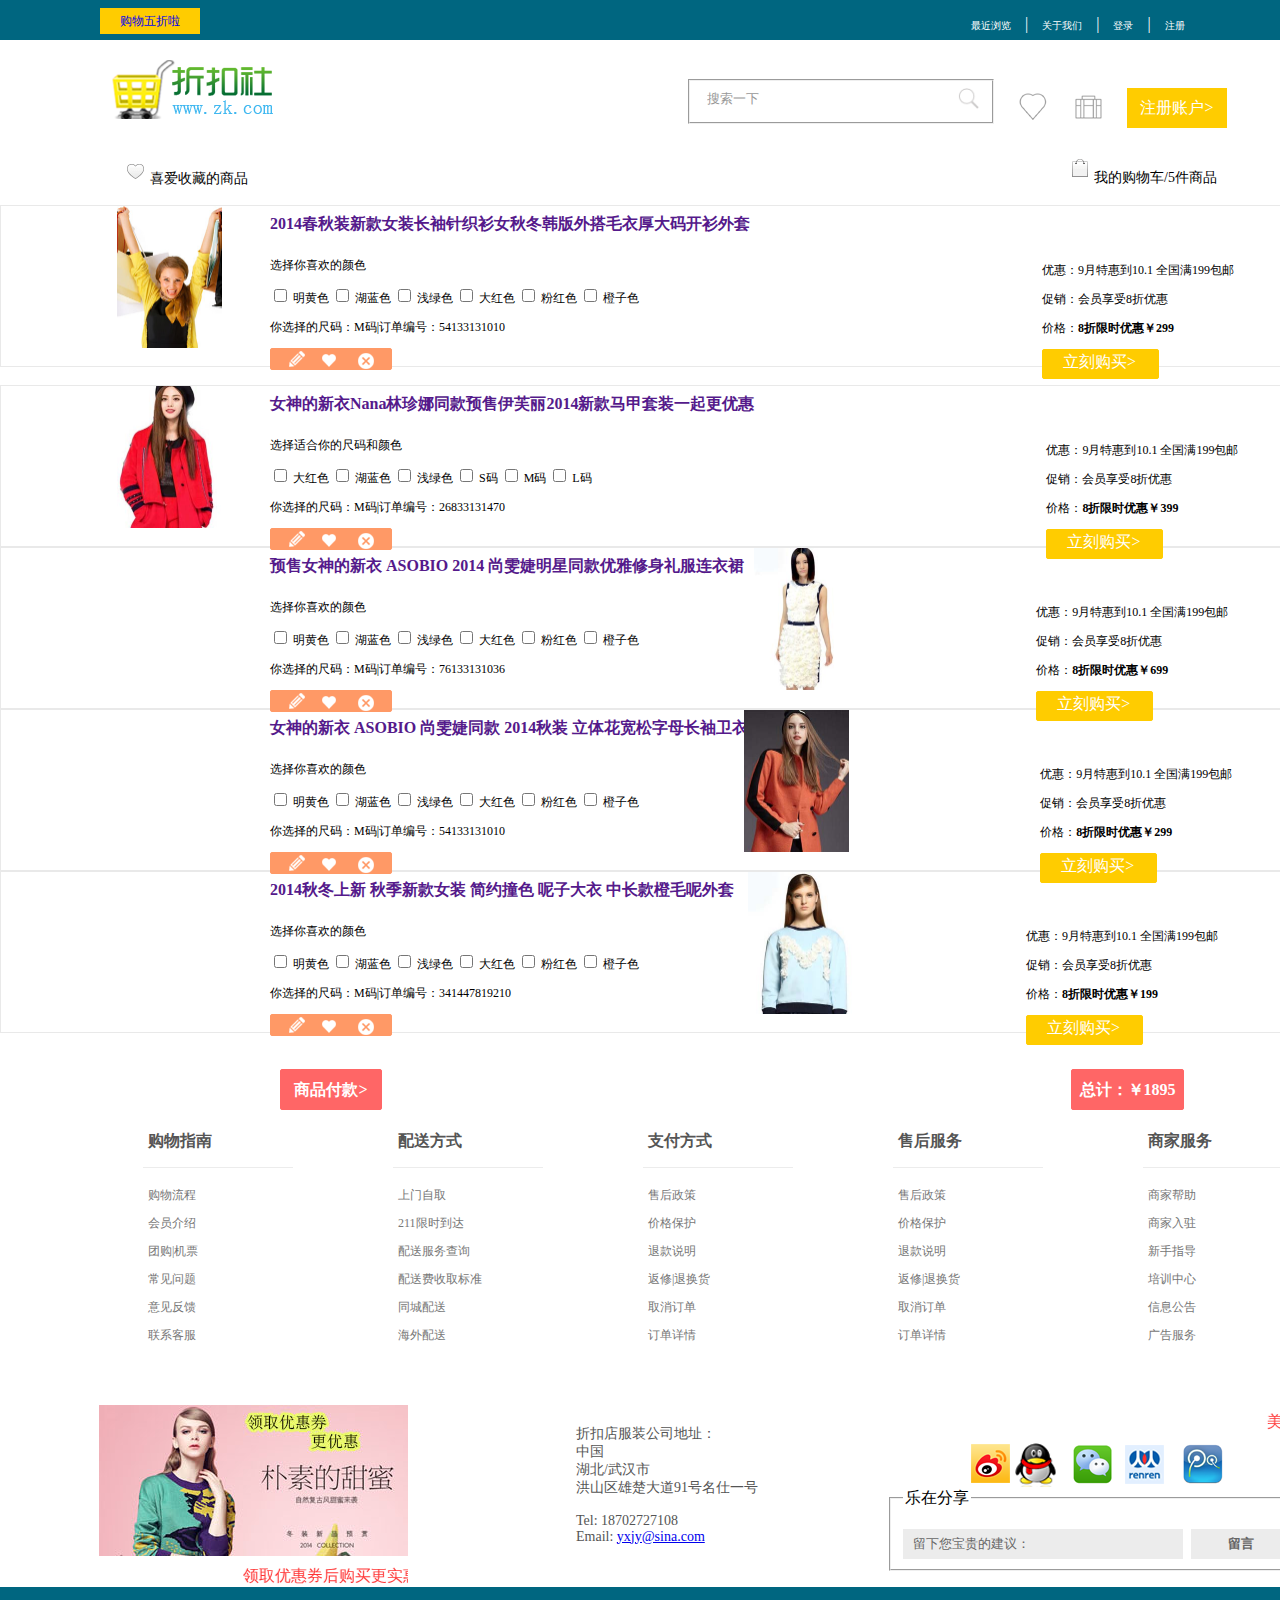
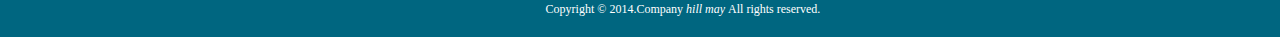
==== cart.html @ cf37ea9e "my" ====
<!DOCTYPE html PUBLIC "-//W3C//DTD XHTML 1.0 Transitional//EN" "http://www.w3.org/TR/xhtml1/DTD/xhtml1-transitional.dtd">
<html xmlns="http://www.w3.org/1999/xhtml">
<head>
<meta http-equiv="Content-Type" content="text/html; charset=utf-8" />
<title>购物车详情</title>
<link href="css/shopping.css" rel='stylesheet' type='text/css' />
<link href="css/shopcart.css" rel='stylesheet' type='text/css' />
</head>

<body>
<!------start header top------->
<div class="top1">
  <div class="top-left">
    <p> <a href="goodslist.html" target="_blank">购物五折啦</a></p>
  </div>
  <div class="top-middle">
    <marquee id="move">
    欢迎下载折扣店APP,折扣店随时随地带你购物！
    </marquee>
  </div>
  <div class="top-right">
    <ul>
      <li> <a href="#">最近浏览</a></li>
      |
      <li> <a href="#">关于我们</a></li>
      |
      <li> <a target="_blank">登录</a></li>
      |
      <li> <a href="register.html" target="_blank">注册</a></li>
    </ul>
  </div>
</div>
<!------ end header top-------> 
<!------start header logo------>
<div class="header1">
  <div id="logo"> <a title="折扣社" href="index.html"><img src="images/logo.png" alt="折扣店logo" /></a> </div>
  <div class="search">
    <form action="#" method="post" id="sitesearch">
      <fieldset>
        <input type="text" value="搜索一下" onfocus="this.value=(this.value=='搜索一下)? '' : this.value ;" />
        <input type="image" src="images/search.png" id="search" alt="搜索一下" />
      </fieldset>
    </form>
  </div>
  <div class="icon1"> <a href=""><img  class="img1" src="images/love.png"  title="收藏"/> </a> </div>
  <div class="icon2"><a href=""> <img  class="img1"  src="images/bag.png" title="购物车" /> </a> </div>
  <div class="icon3"> <a  class="register_user" href="register.html" target="_blank">注册账户&gt;</a> </div>
</div>
<!------end header logo------> 

<!--------start header menu--------->


<!--------end header menu---------> 

<!--------start content1--------->
<div class="cart">
<div class="cart1">
  <div class="cart1-right"><img src="images/bag1.png" />我的购物车/5件商品</div>
  <div class="cart1-left "><img src="images/art1.png" />喜爱收藏的商品</div>
</div>
<div class="cart2">
<div class="cart2-left"> <img src="images/choose1.jpg" width="105px" height="142px" /> </div>
<div class="cart2-middle">
  <h4> <a href="">2014春秋装新款女装长袖针织衫女秋冬韩版外搭毛衣厚大码开衫外套</a></h4>
  <p> 选择你喜欢的颜色</p>
  <form>
    <input type="checkbox" name="颜色" value="color 1" />
    明黄色
    <input type="checkbox" name="颜色" value="color2" />
    湖蓝色
    <input type="checkbox" name="颜色" value="color3" />
    浅绿色
    <input type="checkbox" name="颜色" value="color4" />
    大红色
    <input type="checkbox" name="颜色" value="color5" />
    粉红色
    <input type="checkbox" name="颜色" value="color6" />
    橙子色
  </form>
  <p>你选择的尺码：M码|订单编号：54133131010</p>
  <div class="middle-pic">
    <div class="middle-pic1"><img src="images/s_icon1.png" /></div>
    <div class="middle-pic2"><img src="images/s_icon2.png" /></div>
    <div class="middle-pic3"><img src="images/s_icon3.png"  /></div>
  </div>
  <div class="cart2-right">
    <p>优惠：9月特惠到10.1 全国满199包邮</p>
    <p>促销：会员享受8折优惠</p>
    <p>价格：<strong>8折限时优惠￥299</strong></p>
    <div class="pay"><a href="">立刻购买&gt;</a></div>
  </div>
</div>
<br />
<div class="cart3">
<div class="cart2-left"> <img src="images/choose2.jpg" width="105px" height="142px" /> </div>
<div class="cart2-middle">
  <h4> <a href="">女神的新衣Nana林珍娜同款预售伊芙丽2014新款马甲套装一起更优惠</a></h4>
  <p> 选择适合你的尺码和颜色</p>
  <form>
    <input type="checkbox" name="颜色" value="color 1" />
    大红色
    <input type="checkbox" name="颜色" value="color2" />
    湖蓝色
    <input type="checkbox" name="颜色" value="color3" />
    浅绿色
    <input type="checkbox" name="颜色" value="color4" />
    S码
    <input type="checkbox" name="颜色" value="color5" />
    M码
    <input type="checkbox" name="颜色" value="color6" />
    L码
  </form>
  <p>你选择的尺码：M码|订单编号：26833131470</p>
  <div class="middle-pic">
    <div class="middle-pic1"><img src="images/s_icon1.png" /></div>
    <div class="middle-pic2"><img src="images/s_icon2.png" /></div>
    <div class="middle-pic3"><img src="images/s_icon3.png"  /></div>
  </div>
  <div class="cart2-right">
    <p>优惠：9月特惠到10.1 全国满199包邮</p>
    <p>促销：会员享受8折优惠</p>
    <p>价格：<strong>8折限时优惠￥399</strong></p>
    <div class="pay"><a href="">立刻购买&gt;</a></div>
  </div>
</div>
<div class="cart4">
<div class="cart2-left"> <img src="images/choose3.jpg" width="105px" height="142px" /> </div>
<div class="cart2-middle">
  <h4> <a href="">预售女神的新衣 ASOBIO 2014 尚雯婕明星同款优雅修身礼服连衣裙</a></h4>
  <p> 选择你喜欢的颜色</p>
  <form>
    <input type="checkbox" name="颜色" value="color 1" />
    明黄色
    <input type="checkbox" name="颜色" value="color2" />
    湖蓝色
    <input type="checkbox" name="颜色" value="color3" />
    浅绿色
    <input type="checkbox" name="颜色" value="color4" />
    大红色
    <input type="checkbox" name="颜色" value="color5" />
    粉红色
    <input type="checkbox" name="颜色" value="color6" />
    橙子色
  </form>
  <p>你选择的尺码：M码|订单编号：76133131036</p>
  <div class="middle-pic">
    <div class="middle-pic1"><img src="images/s_icon1.png" /></div>
    <div class="middle-pic2"><img src="images/s_icon2.png" /></div>
    <div class="middle-pic3"><img src="images/s_icon3.png"  /></div>
  </div>
  <div class="cart2-right">
    <p>优惠：9月特惠到10.1 全国满199包邮</p>
    <p>促销：会员享受8折优惠</p>
    <p>价格：<strong>8折限时优惠￥699</strong></p>
    <div class="pay"><a href="">立刻购买&gt;</a></div>
  </div>
</div>
<div class="cart5">
  <div class="cart2-left"> <img src="images/choose4.jpg" width="105px" height="142px" /> </div>
  <div class="cart2-middle">
    <h4> <a href="">女神的新衣 ASOBIO 尚雯婕同款 2014秋装 立体花宽松字母长袖卫衣</a></h4>
    <p> 选择你喜欢的颜色</p>
    <form>
      <input type="checkbox" name="颜色" value="color 1" />
      明黄色
      <input type="checkbox" name="颜色" value="color2" />
      湖蓝色
      <input type="checkbox" name="颜色" value="color3" />
      浅绿色
      <input type="checkbox" name="颜色" value="color4" />
      大红色
      <input type="checkbox" name="颜色" value="color5" />
      粉红色
      <input type="checkbox" name="颜色" value="color6" />
      橙子色
    </form>
    <p>你选择的尺码：M码|订单编号：54133131010</p>
    <div class="middle-pic">
      <div class="middle-pic1"><img src="images/s_icon1.png" /></div>
      <div class="middle-pic2"><img src="images/s_icon2.png" /></div>
      <div class="middle-pic3"><img src="images/s_icon3.png"  /></div>
    </div>
    <div class="cart2-right">
      <p>优惠：9月特惠到10.1 全国满199包邮</p>
      <p>促销：会员享受8折优惠</p>
      <p>价格：<strong>8折限时优惠￥299</strong></p>
      <div class="pay"><a href="">立刻购买&gt;</a></div>
    </div>
  </div>
  <div class="cart6">
    <div class="cart2-left"> <img src="images/choose5.jpg" width="105px" height="142px" /> </div>
    <div class="cart2-middle">
      <h4> <a href="">2014秋冬上新 秋季新款女装 简约撞色 呢子大衣 中长款橙毛呢外套</a></h4>
      <p> 选择你喜欢的颜色</p>
      <form>
        <input type="checkbox" name="颜色" value="color 1" />
        明黄色
        <input type="checkbox" name="颜色" value="color2" />
        湖蓝色
        <input type="checkbox" name="颜色" value="color3" />
        浅绿色
        <input type="checkbox" name="颜色" value="color4" />
        大红色
        <input type="checkbox" name="颜色" value="color5" />
        粉红色
        <input type="checkbox" name="颜色" value="color6" />
        橙子色
      </form>
      <p>你选择的尺码：M码|订单编号：341447819210</p>
      <div class="middle-pic">
        <div class="middle-pic1"><img src="images/s_icon1.png" /></div>
        <div class="middle-pic2"><img src="images/s_icon2.png" /></div>
        <div class="middle-pic3"><img src="images/s_icon3.png"  /></div>
      </div>
      <div class="cart2-right">
        <p>优惠：9月特惠到10.1 全国满199包邮</p>
        <p>促销：会员享受8折优惠</p>
        <p>价格：<strong>8折限时优惠￥199</strong></p>
        <div class="pay"><a href="">立刻购买&gt;</a></div>
      </div>
    </div>
    <br />
    <br />
    <div class="cart7">
      <div class="cart7-left"><a href="">商品付款></a></div>
      <div class="cart7-right"><a href="">总计：￥1895</a></div>
    </div>
  </div>
  <br />
  <br />
  
  <!--------end content1---------> 
  
  <!-------- start content2-------->
  <div class="content">
    <div class="content1">
      <h4>购物指南</h4>
      <ul class="f_nav">
        <li><a href="goodslist.html">购物流程</a></li>
        <li><a href="goodslist.html">会员介绍</a></li>
        <li><a href="goodslist.html">团购|机票</a></li>
        <li><a href="goodslist.html">常见问题</a></li>
        <li><a href="goodslist.html">意见反馈</a></li>
        <li><a href="goodslist.html">联系客服</a></li>
      </ul>
    </div>
    <div class="content1">
      <h4>配送方式</h4>
      <ul class="f_nav">
        <li><a href="goodslist.html">上门自取</a></li>
        <li><a href="goodslist.html">211限时到达</a></li>
        <li><a href="goodslist.html">配送服务查询</a></li>
        <li><a href="goodslist.html">配送费收取标准</a></li>
        <li><a href="goodslist.html">同城配送</a></li>
        <li><a href="goodslist.html">海外配送</a></li>
      </ul>
    </div>
    <div class="content1">
      <h4>支付方式</h4>
      <ul class="f_nav">
        <li><a href="#">售后政策</a></li>
        <li><a href="#">价格保护</a></li>
        <li><a href="#">退款说明</a></li>
        <li><a href="#">返修|退换货</a></li>
        <li><a href="#">取消订单</a></li>
        <li><a href="#">订单详情</a></li>
      </ul>
    </div>
    <div class="content1">
      <h4>售后服务</h4>
      <ul class="f_nav">
        <li><a href="#">售后政策</a></li>
        <li><a href="#">价格保护</a></li>
        <li><a href="#">退款说明</a></li>
        <li><a href="#">返修|退换货</a></li>
        <li><a href="#">取消订单</a></li>
        <li><a href="#">订单详情</a></li>
      </ul>
    </div>
    <div class="content1">
      <h4>商家服务</h4>
      <ul class="f_nav">
        <li><a href="#">商家帮助</a></li>
        <li><a href="#">商家入驻</a></li>
        <li><a href="#">新手指导</a></li>
        <li><a href="#">培训中心</a></li>
        <li><a href="#">信息公告</a></li>
        <li><a href="#">广告服务</a></li>
      </ul>
    </div>
  </div>
  <div class="clearfix"></div>
</div>
<!--------end content2--------> 

<!-------- start footer top-------->
<div class="footer1">
<div class="footer-left">
<div class="footer-pic"> <img src="images/picll.jpg" / title="点击领取优惠券">
  <div class="put">
    <marquee scrollamount="4"  id="move3">
    领取优惠券后购买更实惠
    </marquee>
  </div>
</div>
<div class="address"> 折扣店服装公司地址：<br />
  中国<br />
  湖北/武汉市<br />
  洪山区雄楚大道91号名仕一号<br />
  <br />
  Tel: 18702727108<br />
  Email: <a href="#">yxjy@sina.com</a>
  </address>
</div>
<div class="footer-right">
  <marquee id="move2" scrollamount="5">
  美丽百分百，折扣店让你快人一步
  </marquee>
  <div class="share-pic"><img src="images/social.png"  title="分享更快乐" />
  
  </div>
  <div id="yournote">
    <form action="#" method="post">
      <fieldset>
        <legend>乐在分享</legend>
        <input type="text" value="留下您宝贵的建议：" onfocus="this.value=(this.value=='留下您宝贵的建议')? '' : this.value ;" />
        <input type="submit" id="subscribe" value="留言" />
      </fieldset>
    </form>
  </div>
</div>
<div class="clearfix"> </div>
<!--------end footer top---------> 

<!--------start footer-------->
<div class="footer2">
  <p>Copyright &copy; 2014.Company<i> hill may </i> All rights reserved.</p>
</div>
<!--------end footer-------->
</body>
</html>
---- css/shopping.css ----
@charset "utf-8";
/* shopping CSS Document */




body {
	margin: 0;
	padding: 0;
	width: 1366px;
}
/*------ start header top-------*/
.top1 {
	background-color: #006680;
	height: 40px;
	width: 1366px;
}
.top-left {
	background-color: #FC0;
	height: 26px;
	width: 100px;
	float: left;
	margin-left: 100px;
	margin-top: 8px;
	font-size: 12px;
}
.top-left a {
	text-decoration: none;
}
.top-left a:hover
{
	text-decoration:underline;}
.top-left p {
	margin: 5px 2px;
	text-align: center;
	color: #FFF;
}
#move {
	float: left;
	margin-left: 300px;
	color: #FFF;
	background-color: #006680;
	margin-top: -18px;
	display: block;
	clear: both;
}
.top-right {
	float: right;
	clear: both;
	margin-right: 105px;
	color: #FFF;
}
.top-right ul {
	margin-top: -28px;
	width: 300px;
	height: 30px;
}
.top-right ul li {
	margin: 10px;
	list-style: none;
	display: inline-block;
}
.top-right ul li a {
	font-size: 10px;
	color: #FFF;
	text-decoration:none;
}
.top-right a:hover
{
	text-decoration:underline;}
/*------ end header top-------*/
 /*-----start header logo-------*/
#logo {
	margin-top: 20px;
	margin-left: 100px;
    margin-bottom: 20px;
}
.search {
	float: left;
	margin-left: 686px;
	margin-top: -60px;
	border: none;
}
#sitesearch {
	display: block;
	float: right;
}
#sitesearch input {
	display: block;
	float: left;
	width: 230px;
	height: 25px;
	margin: 0 15px 0 0;
	padding: 0 5px;
	color: #979797;
	border: none;
}
#sitesearch input#search {
	width: 23px;
	height: 23px;
	margin: 0;
	padding: 0;
	cursor: pointer;
	background: none;
	float: left;
}
.icon1 {
	float: left;
	display: block;
	margin-left: 1017px;
	margin-top: -48px;
}
.icon2 {
	float: left;
	display: block;
	margin-left: 1072px;
	margin-top: -48px;
}
.icon3 {
	width: 100px;
	height: 40px;
	background-color: #FC0;
	float: right;
	display: block;
	margin-right: 139px;
	margin-top: -51px;
}
.icon3 a {
	text-decoration: none;
	color: #FFF;
}
.icon3 p {
	text-align: center;
	margin: 10px 3px;
}
a.register_user {
	text-decoration: none;
	color: white;
	display: block;
	width: 100px;
	height: 40px;
	text-align: center;
	line-height: 40px;
}
.img1:hover {
	background-color: #F66;
}
.img2:hover {
	background-color: #F30;
}

a.register_user:hover {
	background: #006680;
}
/*-----end header logo-------*/
 
   /*-------- start header menu---------*/


.header-menu {
	height: 35px;
	position: relative;
	z-index: 100;
	font-size: 16px;
}
.header-menu ul {
	margin-left: 24px;

}
.header-menu>ul>li {
	list-style: none;
	font-size: 16px;
	height: 30px;
	text-align: center;
	line-height: 30px;

}
.header-menu ul li ul li {
	list-style: none;
	font-size: 16px;
	height: 20px;
	width: 105px;
}
.header-menu li {
	position: relative;
	float: left;
}
.header-menu ul ul {
	padding: 0;
    margin-top: -35px;
	width: 100px;
    height: 130px;
	border: 1px solid gray;
	position: absolute;
	left: 4px;
	top: 35px;
	background-color: white;
	z-index: 33;
    text-align: center;

}
.header-menu a {
	display: block;
	padding: 2px 10px;
	margin: 3px;
	color: #000;
	text-decoration: none;
}
.header-menu a:hover {
	color: #000;
}
.header-menu ul ul li {
	clear: both;
	text-align: left;
	font-size: 16px;

}
.header-menu ul ul li a {
	display: block;
	height: 15px;
	margin: 0;
	color: #000;
}
a.a1 {
	text-decoration: none;
	color: black;
	width: 80px;
	height: 30px;
}
a.a1:hover {
	background: #EF5F21;
	color: black;
	text-align: center;
}
a.a2 {
	text-decoration: none;
	color: black;
	width: 80px;
	height: 30px;
}
a.a2:hover {
	background: #589D3E;
	color: black;
	text-align: center;
}
a.a3 {
	text-decoration: none;
	color: black;
	width: 80px;
	height: 30px;
}
a.a3:hover {
	background: #00ACED;
	color: black;
	text-align: center;
}
a.a4 {
	text-decoration: none;
	color: black;
	width: 80px;
	height: 30px;
}
a.a4:hover {
	background: #D61F85;
	color: black;
	text-align: center;
}
a.a5 {
	text-decoration: none;
	color: black;
	width: 80px;
	height: 30px;
}
a.a5:hover {
	background: #F89F1B;
	color: black;
	text-align: center;
}
a.a6 {
	text-decoration: none;
	color: black;
	width: 80px;
	height: 30px;
}
a.a6:hover {
	background: #00677C;
	color: black;
	text-align: center;
}
a.a7 {
	text-decoration: none;
	color: black;
	width: 80px;
	height: 30px;
}
a.a7:hover {
	background: #D5331D;
	color: black;
	text-align: center;
}
a.a8 {
	text-decoration: none;
	color: black;
	width: 80px;
	height: 30px;
}
a.a8:hover {
	background: #9CB43A;
	color: black;
	text-align: center;
}
a.a9 {
	text-decoration: none;
	color: black;
	width: 80px;
	height: 30px;
	color: black;
}
a.a9:hover {
	background: #26BC85;
	color: black;
	text-align: center;
}
/*-------- end header menu---------*/
  
    /*-------- start content1---------*/
.container {
	position: relative;
	width: 1366px;
	height: 500px;
	border: 1px solid #009;
	z-index: 0;

}
.slider {
	float: left;
	width: 860px;
	height: 420px;
	background-color: #9F6;
	margin-left: 90px;
}
.area {
	width: 860px;
	margin: 0 auto;
	overflow: hidden;
	position: relative;
	cursor: pointer;
    z-index: 0;
}
.bg {
	width: 100%;
	padding-top: 1px;
	background: url(../images/bg01.png) repeat-x;
	_background: none;/*IE6*/
_filter: progid:DXImageTransform.Microsoft.AlphaImageLoader(enabled='true', sizingMethod='scale', src="images/bg01.png");/*IE6*/
	height: 34px;
	left: 0;
	FONT-WEIGHT: bold;
	top: 385px;
	position: absolute;
}
.jsNav {
	position: absolute;
	right: 10px;
	top: 385px;
	padding-top: 1px;
}
.jsNav a {
	width: 40px;
	font-size: 22px;
	margin-right: 6px;
	font-weight: bold;
	display: inline;
	height: 33px;
	line-height: 33px;
	display: block;
	float: left;
	text-align: center;
	color: #fff;
}
.jsNav a:hover {
	background: url(../images/bg01.gif) no-repeat;
	color: #FF1555;
	text-decoration: none;
}
.jsNav .imgSelected {
	background: url(../images/bg01.gif) no-repeat;
	color: #FF1555;
}
.qq {
	display: none;
	z-index: 200
}
.container-right {
	width: 300px;
	height: 420px;
	float: right;
	margin-right: 82px;
}
.container1 {
	width: 290px;
	height: 110px;
}
.pic-sale1 {
	float: left;
	width: 80px;
	height: 100px;
	margin-top: 3px;
}
.container1 h4 {
	padding-left: 134px;
	margin: 0;
	padding-top: 12px;
    font-size: 15px;
    padding-bottom: 10px;
}
.container1 a {
	text-decoration: none;
	display: inline;
}
.container1 a:hover
{
	text-decoration:underline;

}
.container1 p {
	font-size: 12px;
	padding-left: 120px;
	line-height: 20px;
}
.container1 h5 {
	margin-top: -10px;
	margin-left: 167px;
    font-size: 15px;
}
.container2 {
	width: 280px;
	height: 110px;
	margin-top: 10px;
	float: inherit;
	padding: 10px 3px;
}
.container2 h5 {
	margin-top: -10px;
	margin-left: 49px;
    font-size: 15px;
}
.pic-sale2 {
	float: right;
	width: 80px;
	height: 100px;
	margin-top: 15px;
	padding-right: 22px;
}
.container2 h4 {
	margin-left: -87px;
	margin-top: 8px;
    font-size: 15px;
    padding-bottom: 15px;
}
.container2 a {
	width: 120px;
	height: 20px;
	text-decoration: none;
	margin-left: 100px;
}
.container2 a:hover
{
	text-decoration:underline;
}
.container2 p {
	font-size: 12px;
	padding-right: 114px;
	margin-top: -9px;
	line-height: 20px;
}
.container3 {
	width: 290px;
	height: 110px;
	margin-top: 25px;
	padding-top: 20px;
}
.pic-sale3 {
	float: left;
	width: 80px;
	height: 100px;
	margin-top: 3px;
}
.container3 h5 {
	margin-left: 160px;
	margin-top: -10px;
    font-size: 15px;
}
.container3 h4 {
	padding-left: 134px;
	margin: 0;
	padding-top: 52px;
    font-size: 15px;
    padding-bottom: 10px;
}
.container3 a {
	text-decoration: none;
	display: inline;
}
.container3 a:hover
{
	text-decoration:underline;
}
.container3 p {
	font-size: 12px;
	padding-left: 120px;
	line-height: 20px;
	margin-top: 20px;
}
/*-------- end content1---------*/
/*-------- start content2---------*/
.popular {
    margin-left: 55px;
    position: relative;
    z-index: 1;
	width: 1366px;
	height: 400px;
}
.popular1 {
	float: left;
	width: 276px;
	height: 400px;
	margin-left: 54px;
}
.popular1 a {
	display: block;
	position: relative;
}
.look {
	position: absolute;
	right: 7px;
	bottom: 0;
	background: rgba(141, 141, 141, 0.51);
	padding: 10px;
}
.look h4 {
	margin: 0;
	font-size: 18px;
	color: #fff;
	text-transform: uppercase;
}
.look p {
	margin: 10px 0 0 0;
	-webkit-text-stroke: 0.5px;
	font-size: 12px;
	color: #fff;
	text-transform: uppercase;
}
.look.changecolor {
	background: #fc0;
}
/*-------- end content2---------*/
 /*-------- start content3---------*/
.content {
	width: 1280px;
	margin: 0 auto;
	clear: both;
}
.content1 {
	float: left;
	width: 150px;
	margin-left: 100px;
}
.content1 ul {
	padding-left: 5px;
	margin-top: -9px;
}
.content1 ul li {
	list-style: none;
	line-height: 27px;
	font-size: 14px;
}
.content1 ul li a {
	text-decoration: none;
	font-size: 12px;
	color: #777;
}
.content1 h4 {
	text-align: left;
	padding-left: 5px;
	padding-bottom: 15px;
	border-bottom: 1px solid #ECECEC;
	color: #555;
}
.cleafix {
	clear: both;
}
.clearfix:after {
	visibility: hidden;
	display: block;
	font-size: 0;
	content: " ";
	clear: both;
	height: 0;
}
.clearfix {
	display: inline-table;
}
/* Hides from IE-mac \*/
* html .clearfix {
	height: 1%;
}
.clearfix {
	display: block;
}


/*-------- end content3---------*/
 /*--------start  footer top--------*/
.footer1 {
	clear: both;
	margin-top: 40px;
}
.footer-pic {
	float: left;
	padding-left: 99px;
}
.put {
	font-size: 16px;
	margin-top: 10px;
}
#move3 {
	color: #F33;
}
.address {
	float: left;
	font-size: 14px;
	color: #555;
	margin-top: 20px;
	padding-left: 168px;
}
.footer-right {
	float: left;
	margin-left: 479px;
	margin-top: -133px;
}
#move2 {
	color: #F33;
}
.footer-right p {
	font-size: 14px;
	margin: 0;
	font-weight: bold;
	color: #555;
}
.share-pic {
	text-align: center;
	padding-top: 8px;
}
.footer-right legend {
	display: block;
	margin-bottom: 15px;
}
.footer-right input {
	display: block;
	float: left;
	width: 260px;
	height: 20px;
	margin: 0;
	padding: 5px 10px;
	color: #666666;
	background-color: #ECECEC;
	border: none;
}
.footer-right input#subscribe {
	width: 100px;
	height: 30px;
	float: left;
	margin: 0 0 0 8px;
	padding: 0;
	cursor: pointer;
	text-align: center;
	text-transform: uppercase;
	font-weight: bold;
}
#newsletter form legend {
	margin: 0;
	padding: 0;
}
/*--------end footer top--------*/

/*--------start  footer --------*/
.footer2 {
	float: left;
	width: 1366px;
	height: 50px;
	background-color: #006680;
}
.footer2 p {
	font-size: 12px;
	line-height: 20px;
	color: white;
	text-align: center;
	height: 30px;
}
/*--------end  footer top--------*/

/*新增内容*/
.mini_main{
    display: none;
    pointer-events:auto;
    z-index:9999;

}
.mini_login{
    position:absolute;
    z-index:9999;
}
#as{
    color: #666666;
    margin-left: 270px;
    margin-top: -35px;
    position: absolute;
    font-size: 15px;
    z-index:9999;
}
/*轮播图-----------------------------*/
.carousel{
    position: relative;
    width: 100%;
    height: auto;
    margin: 0 auto;
}
.carousel-inner{
    position: relative;
    width: 100%;
    overflow: hidden;
}
.carousel-inner > .carousel-item {
    position: relative;
    display: none;
    transition: .6s ease-in-out left;
}
.carousel-inner > .active {
    display: block;
    left: 0;
    -webkit-transform: translate3d(0,0,0);
    transform: translate3d(0,0,0);
}
.carousel-inner > .carousel-item > img{
    display: block;
    max-width: 100%;
    height: auto;
    line-height: 1;
    vertical-align: middle;
    border: 0;
}
.carousel-indicators{
    position: absolute;
    left: 150px;
    bottom: 0px;
    z-index: 15;
    width: 60%;
    padding-left: 0;
    margin-left: -30%;
    text-align: center;
    list-style: none;
}
.carousel-indicators > li{
    display: inline-block;
    width: 10px;
    height: 10px;
    margin: 1px;
    text-indent: -999px;
    cursor: pointer;
    border-radius: 10px;
    background-color: rgba(0,0,0,0);
    border: 1px solid #fff;
}
.carousel-indicators .active{
    width: 12px;
    height: 12px;
    margin: 0;
    background-color: #fff;
}
.carousel-control{
    position: absolute;
    top: 50%;
    transform: translateY(-50%);
    color: #fff;
    font-size: 30px;
    line-height: 30px;
    text-align: center;
    text-shadow: 0 1px 2px rgba(0,0,0,.6);
    width: 20px;
    z-index: 10;
    cursor: pointer;
}
.carousel-control.left{
    left: 0;
}
.carousel-control.right{
    margin-left: 280px;
}
/*轮播图end-------------------------*/
/*倒计时---------------------------*/
.Time{
    position: absolute;
    font-size: 20px;
    border: 1px solid black;
    width: 35px;
    height: 350px;
    margin-top: 10px;
    margin-left: 20px;
    color: white;
    background-color: red;
    text-align: center;
    writing-mode:lr-tb;
    z-index: 10;
}
/*倒计时end------------------------*/
/*tab选项卡1----------------------*/
#cart-all{
    z-index: 5;
    position: absolute;
    width: 1000px;
    height: 200px;
}

#cart-all .cart-more{
    display: none;
    position: absolute;
    margin-top: -5px;
    z-index: 99;
    margin-left: -25px;
}
#cart-all .cart-more  ul{

    overflow: hidden;
}

/*tab选项卡1end------------------*/
/*tab选项卡2----------------------*/
.ui-tabs{
	position: absolute;
	padding: .2em;
    margin-left: 700px;
    width: 250px;
    margin-top: 13px;
    cursor: pointer;
}
.ui-tabs .ui-tabs-nav{
	list-style: none;
	font-size: 12px;
    color: #FFFFFF;
    margin-left: -15px;
}
.ui-tabs .ui-tabs-nav li{
	list-style: none;
	float: left;
	position: relative;
    white-space: nowrap;
    margin-left: 30px;
}
.ui-tabs .ui-tabs-nav li a{
    float: left;
    text-decoration: none;
    color: #FFFFFF;
}
.tab-inner{
	position: relative;
	overflow: hidden;
	width: 80px;
    color: #ffffff;
    background-color: #006680;
}
.tab-inner > div{
    display: none;
	position: relative;
    border: 1px solid #0082af;
    border-top: none;
    width: 80px;
	transition: -webkit-transform .6s ease;
	transition: transform .6s ease;
	transition: transform .6s ease, -webkit-transform .6s ease;
    text-align: center;
    float: left;
    height: 80px;
    padding-top: 10px;
    line-height: 25px;
}
/*tab选项卡2end--------------------*/
/*无缝滚动1-----------------------*/
#container{
    overflow: hidden;
    position: relative;
}
#container ul{
    position: absolute;
    width:10000px;
    list-style: none;
}
#container ul li{
    float:left;
}
/*无缝滚动1end--------------------*/
/*右侧工具栏-----------------*/
#fixed-right{
    width: 40px;
    height: 100%;
    background: #006680;
    position: fixed;
    z-index: 5;
    top: 0;
    right: 0;
}
#fixed-right .btn-top{
    width: 40px;
    height: 40px;
    position: absolute;
    right: 0;
    bottom: 0;
    cursor: pointer;
}
#fixed-right .right-menu:hover{
    background: rgb(227,57,60);
}
#fixed-right .btn-top em{
    display:block;
    width: 100%;
    height: 100%;
    background: url(../images/right.png) 0 -280px;
}
#fixed-right .btn-top span{
    display: inline-block;
    width:90px ;
    height: 40px;
    position: absolute;
    right: 60px;
    bottom: 0;
    text-align: center;
    line-height: 40px;
    background: rgb(73,73,73);
    font-size: 12px;
    color: rgb(255,255,255);
    cursor: pointer;
    display: none;
    opacity: 0;
    filter: alpha(opacity=0);
}
#fixed-right .ups:before{
    content: '';
    position: absolute;
    right: -5px;
    top: 10px;
    border-left: 10px solid #494949;
    border-top: 10px dashed transparent;
    border-bottom: 10px dashed transparent;
}

/*右侧工具栏end--------------*/
---- css/shopcart.css ----
@charset "utf-8";
/* shopcart CSS Document */
/*------start content1------*/
.cart {
	width: 1366px;
	height: 900px;
}
.cart1-right {
	float: right;
	width: 300px;
	height: 50px;
	padding-top: 16px;
	font-size: 14px;
}
.cart1-left {
	font-size: 14px;
	width: 300px;
	height: 50px;
	padding-left: 123px;
	padding-top: 16px;
}
.cart2-left {
	padding-left: 116px;
	border: 1px solid rgba(153, 153, 153, 0.21);
	height: 160px;
}
.cart2-middle {
	float: left;
	margin-left: 270px;
	margin-top: -174px;
}
.cart2-middle a {
	text-decoration: none;
}
.cart2-middle a:hover
{
	text-decoration:underline;}
.cart2-middle p {
	font-size: 12px;
}
.cart2-middle form {
	font-size: 12px;
}
.middle-pic {
	height: 20px;
	width: 120px;
	background-color: #F96;
	border-radius:2px;
	border:1px solid #f96;
}
.middle-pic1 {
	padding-left: 18px;
	margin-top: 2px;
}
.middle-pic2 {
	float: left;
	padding-left: 50px;
	padding-bottom: -42px;
	margin-top: -15px;
}
.middle-pic3 {
	float: left;
	padding-left: 21px;
	margin-top: -14px;
}
.cart2-right {
	float: right;
	margin-right: -484px;
	margin-top: -120px;
}
.pay {
	width: 99px;
	height: 24px;
	background-color: #FC0;
	padding: 2px 8px;
	border-radius:2px;
	border:1px solid #fc0;
}
.pay a {
	text-decoration: none;
	color: #FFF;
	margin: 12px;
}
.pay a :hover
{
	text-decoration:underline;}
.cart7-left {
	width: 100px;
	height: 39px;
	background-color: #F66;
	float: left;
	margin-left: 280px;
	text-align:center;
	line-height:39px;
	border-radius:2px;
	border:1px #F66 solid;
}
.cart7-right {
	float: right;
	width: 111px;
	height: 39px;
	background-color: #F66;
	margin-right: 182px;

	line-height:39px;
	text-align:center;
		border-radius:2px;
		border:1px #F66 solid;
}
.cart7-left a {
	text-decoration: none;
	color: #fff;
	font-size: 16px;
	text-align: center;
	font-weight: bold;
}
.cart7-left a:hover
{
	text-decoration:underline;}
.cart7-right a {
	font-weight: bold;
	text-decoration: none;
	color: #FFF;

}
.cart7-right a:hover
{
	text-decoration:underline;}
	/*------end content1------*/
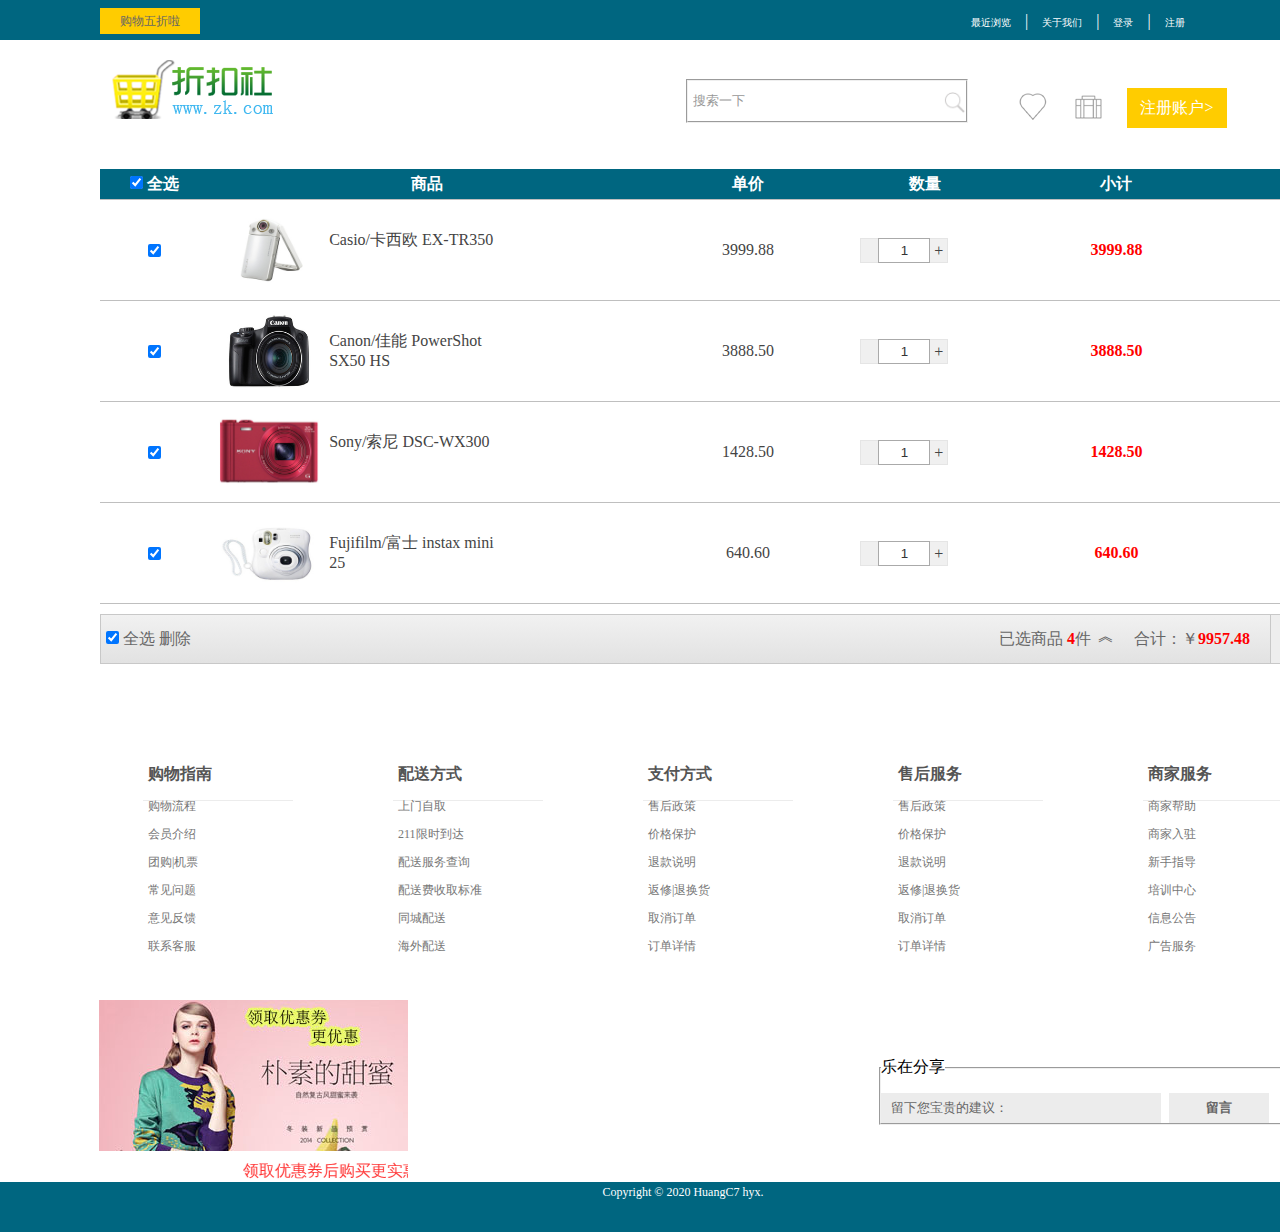
==== commit 43d7cf3a: "my" ====
--- a/cart.html
+++ b/cart.html
@@ -13,11 +13,7 @@
   <div class="top-left">
     <p> <a href="goodslist.html" target="_blank">购物五折啦</a></p>
   </div>
-  <div class="top-middle">
-    <marquee id="move">
-    欢迎下载折扣店APP,折扣店随时随地带你购物！
-    </marquee>
-  </div>
+  <div class="top-middle"></div>
   <div class="top-right">
     <ul>
       <li> <a href="#">最近浏览</a></li>
@@ -53,185 +49,78 @@
 
 <!--------end header menu---------> 
 
-<!--------start content1--------->
-<div class="cart">
-<div class="cart1">
-  <div class="cart1-right"><img src="images/bag1.png" />我的购物车/5件商品</div>
-  <div class="cart1-left "><img src="images/art1.png" />喜爱收藏的商品</div>
-</div>
-<div class="cart2">
-<div class="cart2-left"> <img src="images/choose1.jpg" width="105px" height="142px" /> </div>
-<div class="cart2-middle">
-  <h4> <a href="">2014春秋装新款女装长袖针织衫女秋冬韩版外搭毛衣厚大码开衫外套</a></h4>
-  <p> 选择你喜欢的颜色</p>
-  <form>
-    <input type="checkbox" name="颜色" value="color 1" />
-    明黄色
-    <input type="checkbox" name="颜色" value="color2" />
-    湖蓝色
-    <input type="checkbox" name="颜色" value="color3" />
-    浅绿色
-    <input type="checkbox" name="颜色" value="color4" />
-    大红色
-    <input type="checkbox" name="颜色" value="color5" />
-    粉红色
-    <input type="checkbox" name="颜色" value="color6" />
-    橙子色
-  </form>
-  <p>你选择的尺码：M码|订单编号：54133131010</p>
-  <div class="middle-pic">
-    <div class="middle-pic1"><img src="images/s_icon1.png" /></div>
-    <div class="middle-pic2"><img src="images/s_icon2.png" /></div>
-    <div class="middle-pic3"><img src="images/s_icon3.png"  /></div>
-  </div>
-  <div class="cart2-right">
-    <p>优惠：9月特惠到10.1 全国满199包邮</p>
-    <p>促销：会员享受8折优惠</p>
-    <p>价格：<strong>8折限时优惠￥299</strong></p>
-    <div class="pay"><a href="">立刻购买&gt;</a></div>
-  </div>
-</div>
-<br />
-<div class="cart3">
-<div class="cart2-left"> <img src="images/choose2.jpg" width="105px" height="142px" /> </div>
-<div class="cart2-middle">
-  <h4> <a href="">女神的新衣Nana林珍娜同款预售伊芙丽2014新款马甲套装一起更优惠</a></h4>
-  <p> 选择适合你的尺码和颜色</p>
-  <form>
-    <input type="checkbox" name="颜色" value="color 1" />
-    大红色
-    <input type="checkbox" name="颜色" value="color2" />
-    湖蓝色
-    <input type="checkbox" name="颜色" value="color3" />
-    浅绿色
-    <input type="checkbox" name="颜色" value="color4" />
-    S码
-    <input type="checkbox" name="颜色" value="color5" />
-    M码
-    <input type="checkbox" name="颜色" value="color6" />
-    L码
-  </form>
-  <p>你选择的尺码：M码|订单编号：26833131470</p>
-  <div class="middle-pic">
-    <div class="middle-pic1"><img src="images/s_icon1.png" /></div>
-    <div class="middle-pic2"><img src="images/s_icon2.png" /></div>
-    <div class="middle-pic3"><img src="images/s_icon3.png"  /></div>
-  </div>
-  <div class="cart2-right">
-    <p>优惠：9月特惠到10.1 全国满199包邮</p>
-    <p>促销：会员享受8折优惠</p>
-    <p>价格：<strong>8折限时优惠￥399</strong></p>
-    <div class="pay"><a href="">立刻购买&gt;</a></div>
-  </div>
-</div>
-<div class="cart4">
-<div class="cart2-left"> <img src="images/choose3.jpg" width="105px" height="142px" /> </div>
-<div class="cart2-middle">
-  <h4> <a href="">预售女神的新衣 ASOBIO 2014 尚雯婕明星同款优雅修身礼服连衣裙</a></h4>
-  <p> 选择你喜欢的颜色</p>
-  <form>
-    <input type="checkbox" name="颜色" value="color 1" />
-    明黄色
-    <input type="checkbox" name="颜色" value="color2" />
-    湖蓝色
-    <input type="checkbox" name="颜色" value="color3" />
-    浅绿色
-    <input type="checkbox" name="颜色" value="color4" />
-    大红色
-    <input type="checkbox" name="颜色" value="color5" />
-    粉红色
-    <input type="checkbox" name="颜色" value="color6" />
-    橙子色
-  </form>
-  <p>你选择的尺码：M码|订单编号：76133131036</p>
-  <div class="middle-pic">
-    <div class="middle-pic1"><img src="images/s_icon1.png" /></div>
-    <div class="middle-pic2"><img src="images/s_icon2.png" /></div>
-    <div class="middle-pic3"><img src="images/s_icon3.png"  /></div>
-  </div>
-  <div class="cart2-right">
-    <p>优惠：9月特惠到10.1 全国满199包邮</p>
-    <p>促销：会员享受8折优惠</p>
-    <p>价格：<strong>8折限时优惠￥699</strong></p>
-    <div class="pay"><a href="">立刻购买&gt;</a></div>
-  </div>
-</div>
-<div class="cart5">
-  <div class="cart2-left"> <img src="images/choose4.jpg" width="105px" height="142px" /> </div>
-  <div class="cart2-middle">
-    <h4> <a href="">女神的新衣 ASOBIO 尚雯婕同款 2014秋装 立体花宽松字母长袖卫衣</a></h4>
-    <p> 选择你喜欢的颜色</p>
-    <form>
-      <input type="checkbox" name="颜色" value="color 1" />
-      明黄色
-      <input type="checkbox" name="颜色" value="color2" />
-      湖蓝色
-      <input type="checkbox" name="颜色" value="color3" />
-      浅绿色
-      <input type="checkbox" name="颜色" value="color4" />
-      大红色
-      <input type="checkbox" name="颜色" value="color5" />
-      粉红色
-      <input type="checkbox" name="颜色" value="color6" />
-      橙子色
-    </form>
-    <p>你选择的尺码：M码|订单编号：54133131010</p>
-    <div class="middle-pic">
-      <div class="middle-pic1"><img src="images/s_icon1.png" /></div>
-      <div class="middle-pic2"><img src="images/s_icon2.png" /></div>
-      <div class="middle-pic3"><img src="images/s_icon3.png"  /></div>
-    </div>
-    <div class="cart2-right">
-      <p>优惠：9月特惠到10.1 全国满199包邮</p>
-      <p>促销：会员享受8折优惠</p>
-      <p>价格：<strong>8折限时优惠￥299</strong></p>
-      <div class="pay"><a href="">立刻购买&gt;</a></div>
-    </div>
-  </div>
-  <div class="cart6">
-    <div class="cart2-left"> <img src="images/choose5.jpg" width="105px" height="142px" /> </div>
-    <div class="cart2-middle">
-      <h4> <a href="">2014秋冬上新 秋季新款女装 简约撞色 呢子大衣 中长款橙毛呢外套</a></h4>
-      <p> 选择你喜欢的颜色</p>
-      <form>
-        <input type="checkbox" name="颜色" value="color 1" />
-        明黄色
-        <input type="checkbox" name="颜色" value="color2" />
-        湖蓝色
-        <input type="checkbox" name="颜色" value="color3" />
-        浅绿色
-        <input type="checkbox" name="颜色" value="color4" />
-        大红色
-        <input type="checkbox" name="颜色" value="color5" />
-        粉红色
-        <input type="checkbox" name="颜色" value="color6" />
-        橙子色
-      </form>
-      <p>你选择的尺码：M码|订单编号：341447819210</p>
-      <div class="middle-pic">
-        <div class="middle-pic1"><img src="images/s_icon1.png" /></div>
-        <div class="middle-pic2"><img src="images/s_icon2.png" /></div>
-        <div class="middle-pic3"><img src="images/s_icon3.png"  /></div>
-      </div>
-      <div class="cart2-right">
-        <p>优惠：9月特惠到10.1 全国满199包邮</p>
-        <p>促销：会员享受8折优惠</p>
-        <p>价格：<strong>8折限时优惠￥199</strong></p>
-        <div class="pay"><a href="">立刻购买&gt;</a></div>
-      </div>
-    </div>
-    <br />
-    <br />
-    <div class="cart7">
-      <div class="cart7-left"><a href="">商品付款></a></div>
-      <div class="cart7-right"><a href="">总计：￥1895</a></div>
-    </div>
-  </div>
-  <br />
-  <br />
-  
-  <!--------end content1---------> 
-  
+    <!---------new-------------->
+    <table id="cartTable">
+    <thead>
+        <tr>
+            <th><label><input class="check-all check" type="checkbox"/>&nbsp;全选</label></th>
+            <th>商品</th>
+            <th>单价</th>
+            <th>数量</th>
+            <th>小计</th>
+            <th>操作</th>
+        </tr>
+    </thead>
+    <tbody>
+        <tr>
+            <td class="checkbox"><input class="check-one check" type="checkbox"/></td>
+            <td class="goods"><img src="images/cart/1.jpg" alt=""/><span>Casio/卡西欧 EX-TR350</span></td>
+            <td class="price">3999.88</td>
+            <td class="count">
+                <span class="reduce"></span>
+                <input class="count-input" type="text" value="1"/>
+                <span class="add">+</span></td>
+            <td class="subtotal">3999.88</td>
+            <td class="operation"><span class="delete">删除</span></td>
+        </tr>
+        <tr>
+            <td class="checkbox"><input class="check-one check" type="checkbox"/></td>
+            <td class="goods"><img src="images/cart/2.jpg" alt=""/><span>Canon/佳能 PowerShot SX50 HS</span></td>
+            <td class="price">3888.50</td>
+            <td class="count"><span class="reduce"></span><input class="count-input" type="text" value="1"/><span class="add">+</span></td>
+            <td class="subtotal">3888.50</td>
+            <td class="operation"><span class="delete">删除</span></td>
+        </tr>
+        <tr>
+            <td class="checkbox"><input class="check-one check" type="checkbox"/></td>
+            <td class="goods"><img src="images/cart/3.jpg" alt=""/><span>Sony/索尼 DSC-WX300</span></td>
+            <td class="price">1428.50</td>
+            <td class="count"><span class="reduce"></span><input class="count-input" type="text" value="1"/><span class="add">+</span></td>
+            <td class="subtotal">1428.50</td>
+            <td class="operation"><span class="delete">删除</span></td>
+        </tr>
+        <tr>
+            <td class="checkbox"><input class="check-one check" type="checkbox"/></td>
+            <td class="goods"><img src="images/cart/4.jpg" alt=""/><span>Fujifilm/富士 instax mini 25</span></td>
+            <td class="price">640.60</td>
+            <td class="count"><span class="reduce"></span><input class="count-input" type="text" value="1"/><span class="add">+</span></td>
+            <td class="subtotal">640.60</td>
+            <td class="operation"><span class="delete">删除</span></td>
+        </tr>
+    </tbody>
+</table>
+
+<div class="foot" id="foot">
+    <label class="fl select-all"><input type="checkbox" class="check-all check"/>&nbsp;全选</label>
+    <a class="fl delete" id="deleteAll" href="javascript:;">删除</a>
+    <div class="fr closing">结 算</div>
+    <div class="fr total">合计：￥<span id="priceTotal">0.00</span></div>
+    <div class="fr selected" id="selected">已选商品
+        <span id="selectedTotal">0</span>件
+        <span class="arrow up">︽</span>
+        <span class="arrow down">︾</span>
+    </div>
+    <div class="selected-view">
+        <div id="selectedViewList" class="clearfix">
+            <!--插入的模板-->
+            <!--<div><img src="images/1.jpg"><span>取消选择</span></div>-->
+        </div>
+        <span class="arrow">◆<span>◆</span></span>
+    </div>
+</div>
+
+
+    <!--end----------------------->
   <!-------- start content2-------->
   <div class="content">
     <div class="content1">
@@ -297,30 +186,16 @@
 <!-------- start footer top-------->
 <div class="footer1">
 <div class="footer-left">
-<div class="footer-pic"> <img src="images/picll.jpg" / title="点击领取优惠券">
+<div class="footer-pic"> <img src="images/picll.jpg"  title="点击领取优惠券"/>
   <div class="put">
     <marquee scrollamount="4"  id="move3">
     领取优惠券后购买更实惠
     </marquee>
   </div>
 </div>
-<div class="address"> 折扣店服装公司地址：<br />
-  中国<br />
-  湖北/武汉市<br />
-  洪山区雄楚大道91号名仕一号<br />
-  <br />
-  Tel: 18702727108<br />
-  Email: <a href="#">yxjy@sina.com</a>
-  </address>
-</div>
 <div class="footer-right">
-  <marquee id="move2" scrollamount="5">
-  美丽百分百，折扣店让你快人一步
-  </marquee>
-  <div class="share-pic"><img src="images/social.png"  title="分享更快乐" />
-  
-  </div>
-  <div id="yournote">
+  <div class="share-pic"></div>
+  <div class="yournote">
     <form action="#" method="post">
       <fieldset>
         <legend>乐在分享</legend>
@@ -330,13 +205,14 @@
     </form>
   </div>
 </div>
-<div class="clearfix"> </div>
+
 <!--------end footer top---------> 
 
 <!--------start footer-------->
 <div class="footer2">
-  <p>Copyright &copy; 2014.Company<i> hill may </i> All rights reserved.</p>
+  <p>Copyright &copy; 2020 HuangC7 hyx.</p>
 </div>
 <!--------end footer-------->
+    <script type="text/javascript" src="script/cart.js"></script>
 </body>
 </html>
--- a/css/shopping.css
+++ b/css/shopping.css
@@ -705,7 +705,6 @@
     display: none;
     pointer-events:auto;
     z-index:9999;
-
 }
 .mini_login{
     position:absolute;
@@ -718,6 +717,10 @@
     position: absolute;
     font-size: 15px;
     z-index:9999;
+}
+.yournote{
+    width: 420px;
+    margin-left: 400px;
 }
 /*轮播图-----------------------------*/
 .carousel{
--- a/css/shopcart.css
+++ b/css/shopcart.css
@@ -1,7 +1,7 @@
 @charset "utf-8";
 /* shopcart CSS Document */
 /*------start content1------*/
-.cart {
+/*.cart {
 	width: 1366px;
 	height: 900px;
 }
@@ -125,5 +125,253 @@
 }
 .cart7-right a:hover
 {
-	text-decoration:underline;}
+	text-decoration:underline;}*/
 	/*------end content1------*/
+
+/*----------------new------------*/
+* {
+	margin: 0;
+	padding: 0;
+}
+a {
+	color: #666;
+	text-decoration: none;
+}
+l{
+	float: left;
+}
+.fr {
+	float: right;
+}
+table {
+    margin-left: 100px;
+    margin-top: 50px;
+	border-collapse: collapse;
+	border-spacing: 0;
+	border: 0;
+	text-align: center;
+	width: 1270px;
+    border-right: 1px solid #bfbfbf;
+}
+th, td {
+	border-bottom: 1px solid #bfbfbf;
+    border-left-style: none;
+}
+th {
+	background: #006680;
+	height: 30px;
+    color: #FFFFFF;
+}
+td {
+	padding: 10px;
+	color: #444;
+}
+tbody tr:hover {
+	background: RGB(238,246,255);
+}
+.checkbox {
+	width: 60px;
+}
+.goods {
+	width: 300px;
+}
+.goods span {
+	width: 180px;
+	margin-top: 20px;
+	text-align: left;
+	float: left;
+}
+.price {
+	width: 130px;
+}
+.count {
+	width: 90px;
+}
+.count .add, .count input, .count .reduce {
+	float: left;
+	margin-right: -1px;
+	position: relative;
+	z-index: 0;
+}
+.count .add, .count .reduce {
+	height: 23px;
+	width: 17px;
+	border: 1px solid #e5e5e5;
+	background: #f0f0f0;
+	text-align: center;
+	line-height: 23px;
+	color: #444;
+}
+.count .add:hover, .count .reduce:hover {
+	color: #f50;
+	z-index: 3;
+	border-color: #f60;
+	cursor: pointer;
+}
+.count input {
+	width: 50px;
+	height: 15px;
+	line-height: 15px;
+	border: 1px solid #aaa;
+	color: #343434;
+	text-align: center;
+	padding: 4px 0;
+	background-color: #fff;
+	z-index: 2;
+}
+.subtotal {
+	width: 150px;
+	color: red;
+	font-weight: bold;
+}
+.operation {
+	width: 80px;
+}
+.operation span:hover, a:hover {
+	cursor: pointer;
+	color: red;
+	text-decoration: underline;
+}
+#cartTable img {
+	width: 100px;
+	height: 80px;
+	/*border: 1px solid #ccc;*/
+	margin-right: 10px;
+	float: left;
+}
+
+.foot {
+    margin-left: 100px;
+	width: 1270px;
+	margin-top: 10px;
+	color: #666;
+	height: 48px;
+	border: 1px solid #c8c8c8;
+	background-color: #eaeaea;
+	background-image:linear-gradient(RGB(241,241,241),RGB(226,226,226));
+	position: relative;
+	z-index: 8;
+}
+.foot div, .foot a {
+	line-height: 48px;
+	height: 48px;
+}
+.foot .select-all {
+	width: 100px;
+	height: 48px;
+	line-height: 48px;
+	padding-left: 5px;
+	color: #666;
+}
+.foot .closing {
+	border-left: 1px solid #c8c8c8;
+	width: 100px;
+	text-align: center;
+	color: #000;
+	font-weight: bold;
+	background: RGB(238,238,238);
+	cursor: pointer;
+}
+.foot .total{
+	margin: 0 20px;
+	cursor: pointer;
+}
+.foot  #priceTotal, .foot #selectedTotal {
+	color: red;
+	font-family: "Microsoft Yahei";
+	font-weight: bold;
+}
+.foot .selected {
+	cursor: pointer;
+}
+.foot .selected .arrow {
+	position: relative;
+	top:-3px;
+	margin-left: 3px;
+}
+.foot .selected .down {
+	position: relative;
+	top:3px;
+	display: none;
+}
+.show .selected .down {
+	display: inline;
+}
+.show .selected .up {
+	display: none;
+}
+.foot .selected:hover .arrow {
+	color: red;
+}
+.foot .selected-view {
+	width: 935px;
+	border: 1px solid #c8c8c8;
+	position: absolute;
+	height: auto;
+	background: #ffffff;
+	z-index: 9;
+	bottom: 48px;
+	left: -1px;
+	display:none;
+}
+.show .selected-view {
+	display: block;
+}
+.foot .selected-view div{
+	height: auto;
+}
+.foot .selected-view .arrow {
+	font-size: 16px;
+	line-height: 100%;
+	color:#c8c8c8;
+	position: absolute;
+	right: 330px;
+	bottom: -9px;
+}
+.foot .selected-view .arrow span {
+	color: #ffffff;
+	position: absolute;
+	left: 0px;
+	bottom: 1px;
+}
+#selectedViewList {
+	padding: 20px;
+	margin-bottom: -20px;
+}
+#selectedViewList div{
+	display: inline-block;
+	position: relative;
+	width: 100px;
+	height: 80px;
+	border: 1px solid #ccc;
+	margin: 10px;
+}
+#selectedViewList div span {
+	display: none;
+	color: #ffffff;
+	font-size: 12px;
+	position: absolute;
+	top: 0px;
+	right: 0px;
+	width: 60px;
+	height: 18px;
+	line-height: 18px;
+	text-align: center;
+	background: RGBA(0,0,0,.5);
+	cursor: pointer;
+}
+#selectedViewList div:hover span {
+	display: block;
+}
+.content{
+    margin-top: 100px;
+}
+#sitesearch input{
+    height: 40px;
+}
+#sitesearch input#search{
+   margin-top: 10px;
+}
+
+
+/*end---------------------------*/
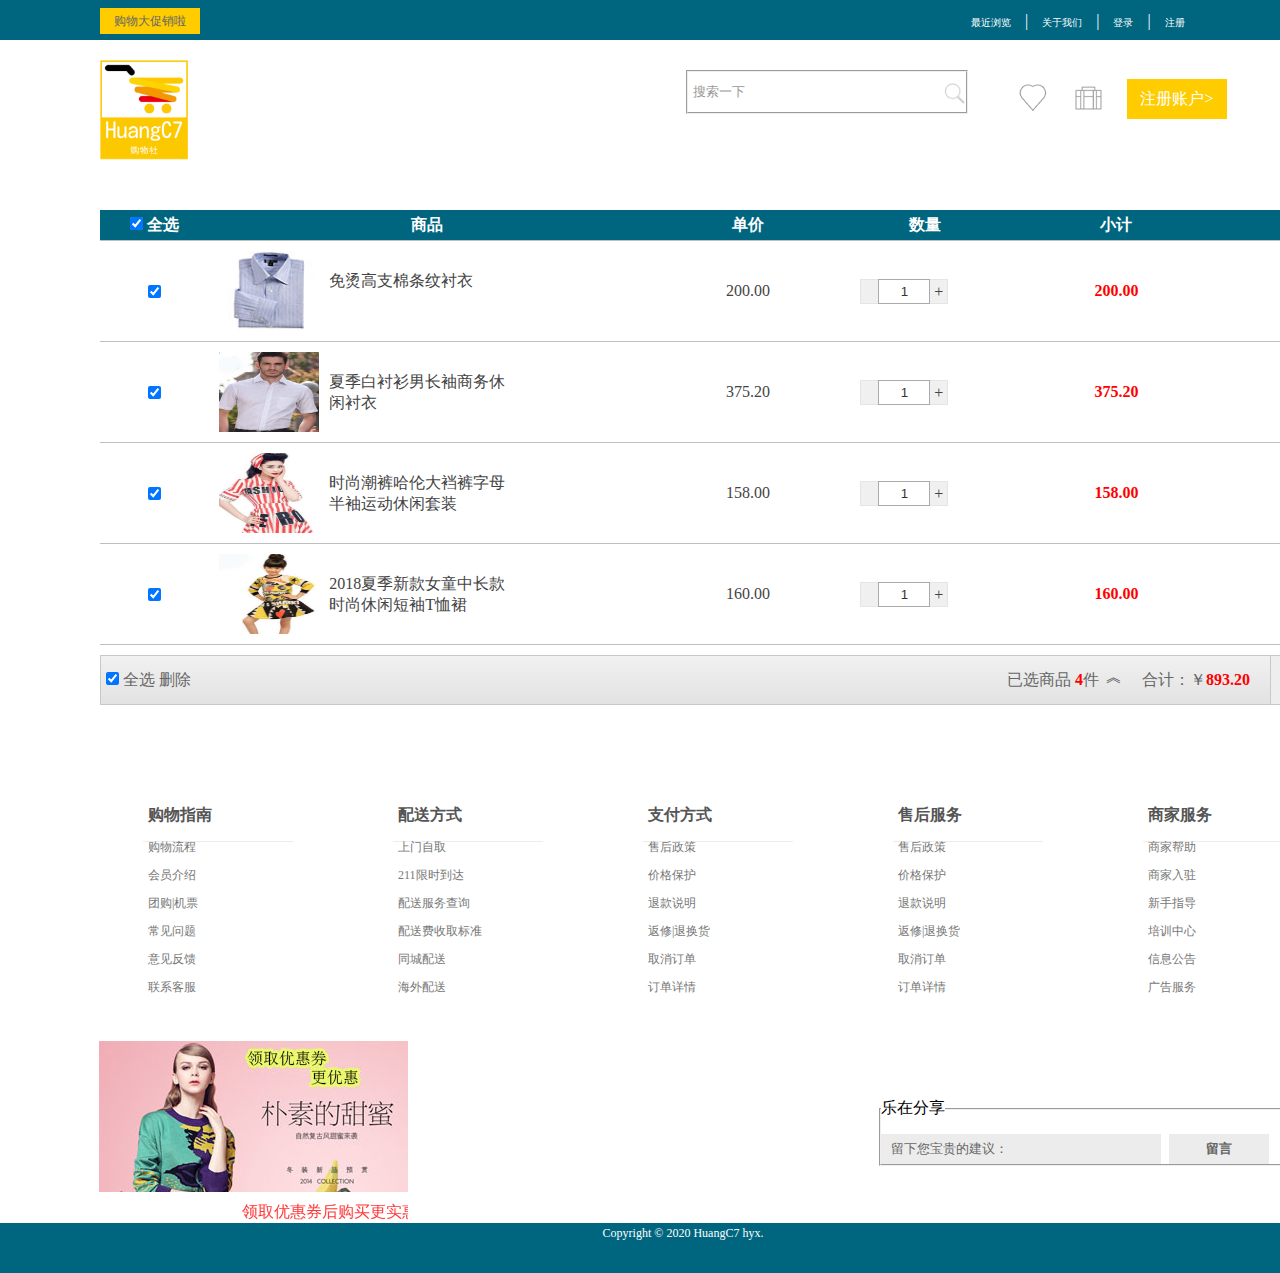
==== commit 84c4ae3c: "更新了一些细节" ====
--- a/cart.html
+++ b/cart.html
@@ -11,7 +11,7 @@
 <!------start header top------->
 <div class="top1">
   <div class="top-left">
-    <p> <a href="goodslist.html" target="_blank">购物五折啦</a></p>
+    <p> <a href="index.html" target="_blank">购物大促销啦</a></p>
   </div>
   <div class="top-middle"></div>
   <div class="top-right">
@@ -29,17 +29,17 @@
 <!------ end header top-------> 
 <!------start header logo------>
 <div class="header1">
-  <div id="logo"> <a title="折扣社" href="index.html"><img src="images/logo.png" alt="折扣店logo" /></a> </div>
+  <div id="logo"> <a title="购物社" href="index.html"><img src="images/logo2.jpg" alt="购物社logo" /></a> </div>
   <div class="search">
     <form action="#" method="post" id="sitesearch">
       <fieldset>
-        <input type="text" value="搜索一下" onfocus="this.value=(this.value=='搜索一下)? '' : this.value ;" />
+        <input type="text" value="搜索一下" onfocus="this.value=(this.value=='搜索一下')? '' : this.value ;" />
         <input type="image" src="images/search.png" id="search" alt="搜索一下" />
       </fieldset>
     </form>
   </div>
   <div class="icon1"> <a href=""><img  class="img1" src="images/love.png"  title="收藏"/> </a> </div>
-  <div class="icon2"><a href=""> <img  class="img1"  src="images/bag.png" title="购物车" /> </a> </div>
+  <div class="icon2"><a href="cart.html"> <img  class="img1"  src="images/bag.png" title="购物车" /> </a> </div>
   <div class="icon3"> <a  class="register_user" href="register.html" target="_blank">注册账户&gt;</a> </div>
 </div>
 <!------end header logo------> 
@@ -64,37 +64,37 @@
     <tbody>
         <tr>
             <td class="checkbox"><input class="check-one check" type="checkbox"/></td>
-            <td class="goods"><img src="images/cart/1.jpg" alt=""/><span>Casio/卡西欧 EX-TR350</span></td>
-            <td class="price">3999.88</td>
+            <td class="goods"><img src="images/pro_img/blue_one.jpg" alt=""/><span>免烫高支棉条纹衬衣</span></td>
+            <td class="price">200.00</td>
             <td class="count">
                 <span class="reduce"></span>
                 <input class="count-input" type="text" value="1"/>
                 <span class="add">+</span></td>
-            <td class="subtotal">3999.88</td>
-            <td class="operation"><span class="delete">删除</span></td>
-        </tr>
-        <tr>
-            <td class="checkbox"><input class="check-one check" type="checkbox"/></td>
-            <td class="goods"><img src="images/cart/2.jpg" alt=""/><span>Canon/佳能 PowerShot SX50 HS</span></td>
-            <td class="price">3888.50</td>
+            <td class="subtotal">200.00</td>
+            <td class="operation"><span class="delete">删除</span></td>
+        </tr>
+        <tr>
+            <td class="checkbox"><input class="check-one check" type="checkbox"/></td>
+            <td class="goods"><img src="images/w4.jpg" alt=""/><span>夏季白衬衫男长袖商务休闲衬衣</span></td>
+            <td class="price">375.20</td>
             <td class="count"><span class="reduce"></span><input class="count-input" type="text" value="1"/><span class="add">+</span></td>
-            <td class="subtotal">3888.50</td>
-            <td class="operation"><span class="delete">删除</span></td>
-        </tr>
-        <tr>
-            <td class="checkbox"><input class="check-one check" type="checkbox"/></td>
-            <td class="goods"><img src="images/cart/3.jpg" alt=""/><span>Sony/索尼 DSC-WX300</span></td>
-            <td class="price">1428.50</td>
+            <td class="subtotal">375.20</td>
+            <td class="operation"><span class="delete">删除</span></td>
+        </tr>
+        <tr>
+            <td class="checkbox"><input class="check-one check" type="checkbox"/></td>
+            <td class="goods"><img src="images/w6.jpg" alt=""/><span>时尚潮裤哈伦大裆裤字母半袖运动休闲套装</span></td>
+            <td class="price">158.00</td>
             <td class="count"><span class="reduce"></span><input class="count-input" type="text" value="1"/><span class="add">+</span></td>
-            <td class="subtotal">1428.50</td>
-            <td class="operation"><span class="delete">删除</span></td>
-        </tr>
-        <tr>
-            <td class="checkbox"><input class="check-one check" type="checkbox"/></td>
-            <td class="goods"><img src="images/cart/4.jpg" alt=""/><span>Fujifilm/富士 instax mini 25</span></td>
-            <td class="price">640.60</td>
+            <td class="subtotal">158.00</td>
+            <td class="operation"><span class="delete">删除</span></td>
+        </tr>
+        <tr>
+            <td class="checkbox"><input class="check-one check" type="checkbox"/></td>
+            <td class="goods"><img src="images/w7.jpg" alt=""/><span>2018夏季新款女童中长款时尚休闲短袖T恤裙 </span></td>
+            <td class="price">160.00</td>
             <td class="count"><span class="reduce"></span><input class="count-input" type="text" value="1"/><span class="add">+</span></td>
-            <td class="subtotal">640.60</td>
+            <td class="subtotal">160.00</td>
             <td class="operation"><span class="delete">删除</span></td>
         </tr>
     </tbody>
@@ -185,27 +185,28 @@
 
 <!-------- start footer top-------->
 <div class="footer1">
-<div class="footer-left">
-<div class="footer-pic"> <img src="images/picll.jpg"  title="点击领取优惠券"/>
-  <div class="put">
-    <marquee scrollamount="4"  id="move3">
-    领取优惠券后购买更实惠
-    </marquee>
-  </div>
-</div>
-<div class="footer-right">
-  <div class="share-pic"></div>
-  <div class="yournote">
-    <form action="#" method="post">
-      <fieldset>
-        <legend>乐在分享</legend>
-        <input type="text" value="留下您宝贵的建议：" onfocus="this.value=(this.value=='留下您宝贵的建议')? '' : this.value ;" />
-        <input type="submit" id="subscribe" value="留言" />
-      </fieldset>
-    </form>
-  </div>
-</div>
-
+    <div class="footer-left">
+        <div class="footer-pic"> <img src="images/picll.jpg"  title="点击领取优惠券"/>
+          <div class="put">
+            <marquee scrollamount="4"  id="move3">
+            领取优惠券后购买更实惠
+            </marquee>
+          </div>
+        </div>
+    </div>
+    <div class="footer-right">
+        <div class="share-pic"></div>
+        <div class="yournote">
+            <form action="#" method="post">
+              <fieldset>
+                <legend>乐在分享</legend>
+                <input type="text" value="留下您宝贵的建议：" onfocus="this.value=(this.value=='留下您宝贵的建议')? '' : this.value ;" />
+                <input type="submit" id="subscribe" value="留言" />
+              </fieldset>
+            </form>
+        </div>
+    </div>
+</div>
 <!--------end footer top---------> 
 
 <!--------start footer-------->
@@ -213,6 +214,8 @@
   <p>Copyright &copy; 2020 HuangC7 hyx.</p>
 </div>
 <!--------end footer-------->
+    <a href="javascript:void(0);" id="btn_2" class="btn_2"></a>
+     <script type="text/javascript" src="script/jquery.js"></script>
     <script type="text/javascript" src="script/cart.js"></script>
 </body>
 </html>
--- a/css/shopping.css
+++ b/css/shopping.css
@@ -75,10 +75,14 @@
 	margin-left: 100px;
     margin-bottom: 20px;
 }
+#logo img{
+	width: 88px;
+	height: 100px;
+}
 .search {
 	float: left;
 	margin-left: 686px;
-	margin-top: -60px;
+	margin-top: -110px;
 	border: none;
 }
 #sitesearch {
@@ -89,7 +93,7 @@
 	display: block;
 	float: left;
 	width: 230px;
-	height: 25px;
+	height: 35px;
 	margin: 0 15px 0 0;
 	padding: 0 5px;
 	color: #979797;
@@ -108,13 +112,13 @@
 	float: left;
 	display: block;
 	margin-left: 1017px;
-	margin-top: -48px;
+	margin-top: -98px;
 }
 .icon2 {
 	float: left;
 	display: block;
 	margin-left: 1072px;
-	margin-top: -48px;
+	margin-top: -98px;
 }
 .icon3 {
 	width: 100px;
@@ -123,7 +127,7 @@
 	float: right;
 	display: block;
 	margin-right: 139px;
-	margin-top: -51px;
+	margin-top: -101px;
 }
 .icon3 a {
 	text-decoration: none;
@@ -162,6 +166,7 @@
 	position: relative;
 	z-index: 100;
 	font-size: 16px;
+	margin-top: -20px;
 }
 .header-menu ul {
 	margin-left: 24px;
--- a/css/shopcart.css
+++ b/css/shopcart.css
@@ -372,6 +372,18 @@
 #sitesearch input#search{
    margin-top: 10px;
 }
-
+.btn_2{
+	width: 40px;
+	height: 40px;
+	position: fixed;
+	display: none;
+	margin-left: 650px;
+	background: url(../images/btn.png) no-repeat left top;
+	left: 50%;
+	bottom: 30px;
+}
+.btn_2:hover{
+	background: url(../images/btn.png) no-repeat left -40px;
+}
 
 /*end---------------------------*/
